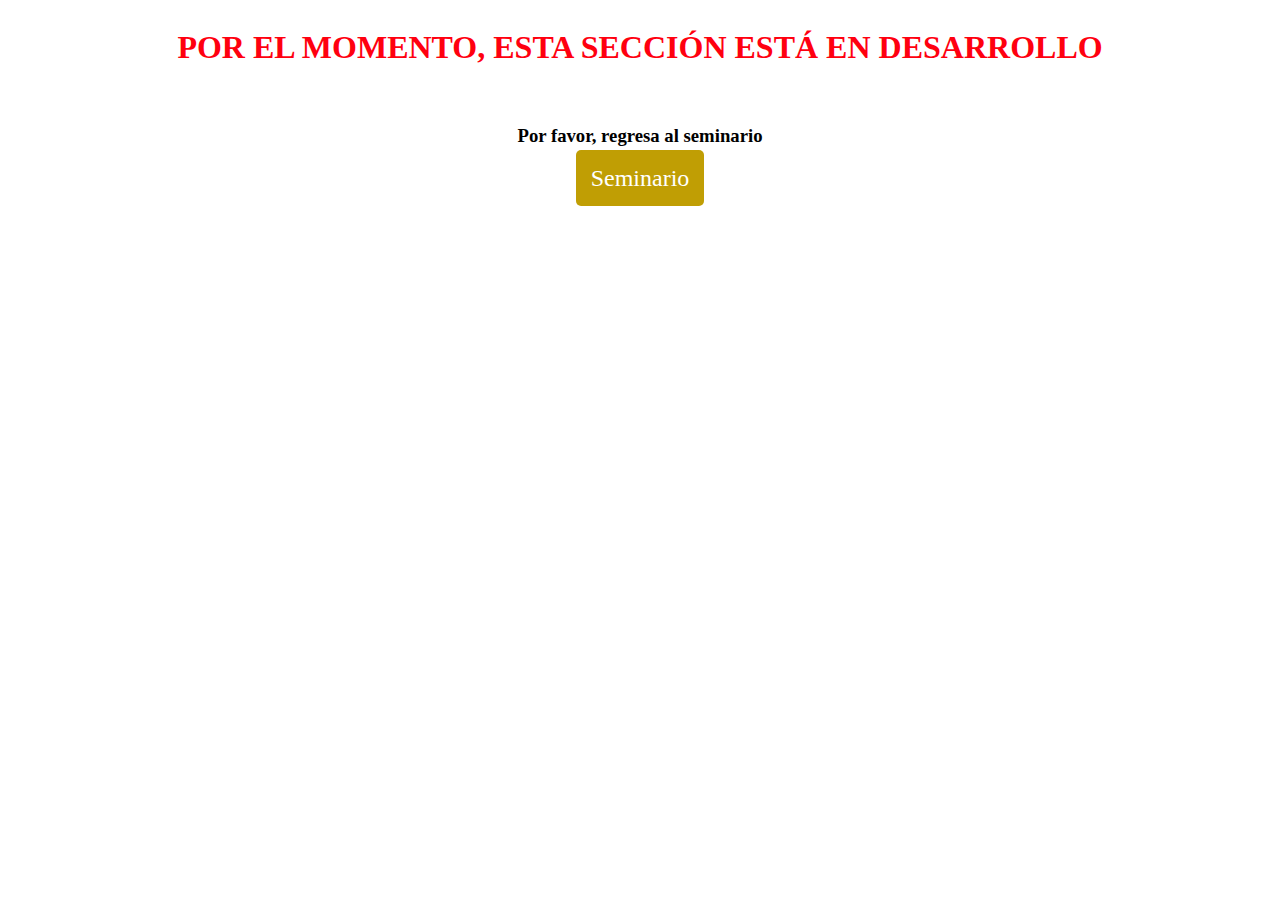
==== indexCatedra.html @ c8b0d6c3 "Index para la caedra (aun no esta desarrollado)" ====
<!DOCTYPE html>
<html lang="en" data-theme="light">

<head>
    <meta charset="UTF-8">
    <meta http-equiv="X-UA-Compatible" content="IE=edge">
    <meta name="viewport" content="width=device-width, initial-scale=1.0">
    <link rel="icon" href="https://cdn-icons-png.flaticon.com/128/943/943026.png">
    <!-- <link rel="stylesheet" href="style.css"> -->
    <title>PORTAFOLIO DE USO</title> 
</head>
<style>
    body {
        display: flex;
        justify-content: center;
        align-items: center;
    }
    h1{
        color: #ff000f;
    }
    .container {
        width: 96vw;
        height: 96vh;
        text-align: center;
    }
    .seminario {
        text-decoration: none;
        color: #fff;
        background-color:#c09e04;
        font-size: 1.5em;
        padding: 15px;
        border-radius: 5px;
    }
</style>

<body>
    <div class="container" id="container">
        <div class="warning">
            <h1>POR EL MOMENTO, ESTA SECCIÓN ESTÁ EN DESARROLLO</h1>
            <img width="280" src="https://scontent.fgdl9-1.fna.fbcdn.net/v/t1.6435-9/123546929_2847922422143960_7467908454101342804_n.jpg?_nc_cat=100&ccb=1-7&_nc_sid=174925&_nc_eui2=AeFRQ2vuomhva8mmabMzCMjB9IA3IJLjxGT0gDcgkuPEZB67jIMiI6xq5SseA3lkDVdXJRotUqqQpbk3KfN-vQqi&_nc_ohc=omS_p3VMuvMAX92fzNi&_nc_ht=scontent.fgdl9-1.fna&oh=00_AfA5eZLfLDfJnHwnafgh5MjqR6n4Gy-gcb5uz4_4hghhhg&oe=6393B9A7" alt="">
            <h3>Por favor, regresa al seminario</h3>
            <a href="index.html" target="_self" class="seminario">Seminario</a>
        </div>
    </div>

    <script src="app.js"></script>
</body>

</html>
---- style.css ----
@import url('https://fonts.googleapis.com/css2?family=Lobster+Two&display=swap');
@import url('https://fonts.googleapis.com/css2?family=Alegreya&display=swap');

* {
  margin: 0;
  padding: 0;
  box-sizing: border-box;
}
/* html {
  overflow-x: hidden;
  margin-right: calc(-1 * (100vw - 100%));
} */
li {
  list-style: none;
  font-weight: bold;
}
a:not(.catedra, .seminario) {
  text-decoration: none;
  background-color:#0078d4;
  padding: 10px;
  border-radius: 5px;
  color: #fff;
  font-family: 'Alegreya', serif;
}
a:hover:not(.catedra, .seminario) {
  color: #000;
}
p {
  font-family: 'Alegreya', serif;
}

nav {
  /* background-color: #ff0000; */
  gap: 3px;
}
.sticky {
  position: fixed;
  top: 2px;
  width: 98%;
  z-index: 100;
}

.title-name {
  /* background-color: #000; */
  color: #fff;
  border: solid #000 2px;
  border-radius: 10px;
  font-family:Cambria, Cochin, Georgia, Times, 'Times New Roman', serif;
  font-size: 20px;
  color: #000;
  /* color: #D4AF37;
  border: solid #d4af37 2px; */
  text-align: center;
  padding: 5px;
  width: 98%;
  margin: auto;
}
.cambioClase {
  display: flex;
  justify-content: space-evenly;
  margin: 7px 0 7px 0;
}
.catedra, .seminario {
  text-decoration: none;
  color: #fff;
  background-color:#c09e04;
  padding: 5px;
  border-radius: 5px;
}

.container {
  width: 98%;
  margin: 5px auto;
  /* box-shadow: 0 0 7px #222; */
}
#navUnidades {
  display: flex;
  justify-content: center;
}

.btn {
  border: none;
  padding: 1em 1.5em;
  /* border: solid #000 2px; */
  color: #fff;
  /* color: #D4AF37;
  border: solid #d4af37 2px; */
  width: 100%;
  background-color: #000;
  font-size: 1em;
  cursor: pointer;
  border-radius: 10px;
}
.btn:focus {
  background-color: #0078d4;
  color: #fff;
}
.content {
  position: relative;
}
.content_text {
  position: absolute;
  background-color: #fff;
  border: solid #000 2px;
  padding: 32px;
  width: 100%;
  height: fit-content;
  overflow: auto;
  transform: scale(0);
  transition: 0.3s;

  margin-top: 5px;
  border-radius: 10px;
}
.title {
  margin: 0;
}
.block {
  transform: scale(1);
  z-index: 10;
}

/* .unidad p{
  color: #ff0000;
  font-weight: bold;
} */
.actNum, h4 {
  color: #007;
  font-family: 'Lobster Two', cursive;
  font-size: 20px;
}
.title {
  color: #ff0000;
  font-family: 'Lobster Two', cursive;
  font-size: 28px;
}
.footer {
  background-color: #4682B4;
  padding: 10px;
  border-radius: 5px;
  margin-top: 5px;
}

/*Código para despues hacer un toggle en javascript
y cambiar de tema a orscuro*/
/* .dark-mode {
  background-color: #000;
  color: #fff;
  transition: .5s;
} */

@media (max-width: 450px) {
  #navUnidades {
    display: grid;
    justify-content: center;
    grid-template-columns: repeat(2, 1fr);
    grid-gap: 2px;
  }
  
  .btn {
    padding: 0.5em .75em;
    color: #fff;
    font-size: 14px;

    /* border: solid #000 2px; */
    /* color: #D4AF37;
    border: solid #d4af37 2px; */
  }
}
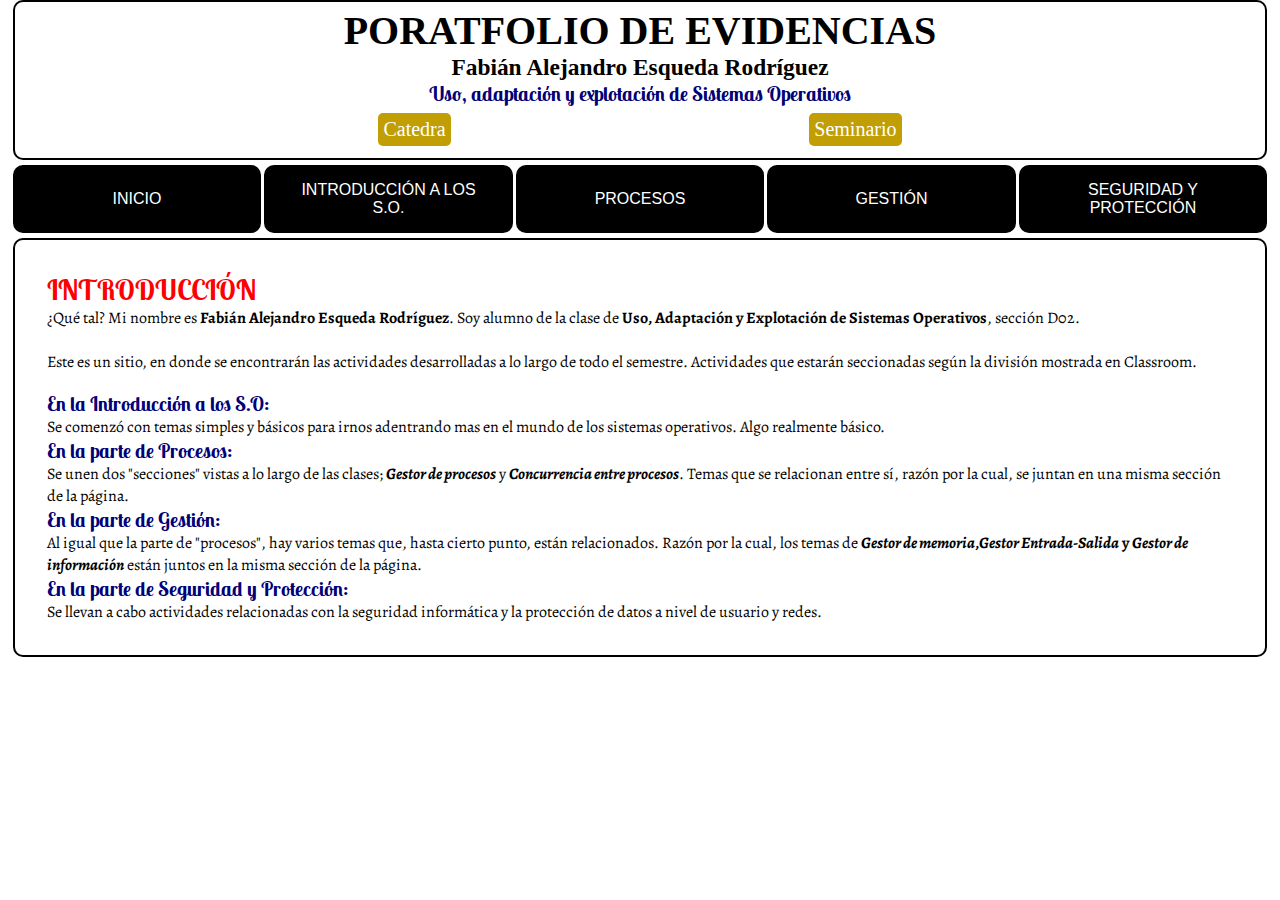
==== commit 7bd7b49f: "Se agrego la unidad 1 de la catedra, asi como un estilo adaptativo para los botones" ====
--- a/indexCatedra.html
+++ b/indexCatedra.html
@@ -6,41 +6,236 @@
     <meta http-equiv="X-UA-Compatible" content="IE=edge">
     <meta name="viewport" content="width=device-width, initial-scale=1.0">
     <link rel="icon" href="https://cdn-icons-png.flaticon.com/128/943/943026.png">
-    <!-- <link rel="stylesheet" href="style.css"> -->
-    <title>PORTAFOLIO DE USO</title> 
+    <link rel="stylesheet" href="style.css">
+    <link rel="stylesheet" href="styleCatedra.css">
+    <title>PORTAFOLIO DE SEMINARIO</title>
 </head>
-<style>
-    body {
-        display: flex;
-        justify-content: center;
-        align-items: center;
-    }
-    h1{
-        color: #ff000f;
-    }
-    .container {
-        width: 96vw;
-        height: 96vh;
-        text-align: center;
-    }
-    .seminario {
-        text-decoration: none;
-        color: #fff;
-        background-color:#c09e04;
-        font-size: 1.5em;
-        padding: 15px;
-        border-radius: 5px;
-    }
-</style>
 
 <body>
+    <header class="title-name">
+        <!-- <div class="night-toggle" onclick="switchMode()">
+            <div id="moon" class="moon"></div>
+        </div> -->
+
+        <h1>PORATFOLIO DE EVIDENCIAS</h1>
+        <h3>Fabián Alejandro Esqueda Rodríguez</h3>
+        <h4>Uso, adaptación y explotación de Sistemas Operativos</h4>
+        <!-- Meter dos botones para moverse entre portafolios -->
+        <div class="cambioClase">
+            <!-- Boton para la catedra -->
+            <a href="indexCatedra.html" target="_self" class="catedra">Catedra</a>
+            <!-- Boton para el seminario -->
+            <a href="index.html" target="_self" class="seminario">Seminario</a>
+        </div>
+    </header>
+
     <div class="container" id="container">
-        <div class="warning">
-            <h1>POR EL MOMENTO, ESTA SECCIÓN ESTÁ EN DESARROLLO</h1>
-            <img width="280" src="https://scontent.fgdl9-1.fna.fbcdn.net/v/t1.6435-9/123546929_2847922422143960_7467908454101342804_n.jpg?_nc_cat=100&ccb=1-7&_nc_sid=174925&_nc_eui2=AeFRQ2vuomhva8mmabMzCMjB9IA3IJLjxGT0gDcgkuPEZB67jIMiI6xq5SseA3lkDVdXJRotUqqQpbk3KfN-vQqi&_nc_ohc=omS_p3VMuvMAX92fzNi&_nc_ht=scontent.fgdl9-1.fna&oh=00_AfA5eZLfLDfJnHwnafgh5MjqR6n4Gy-gcb5uz4_4hghhhg&oe=6393B9A7" alt="">
-            <h3>Por favor, regresa al seminario</h3>
-            <a href="index.html" target="_self" class="seminario">Seminario</a>
-        </div>
+        <!--Nav para mostrar las unidades-->
+        <nav id="navUnidades">
+            <button class="btn" data-number="1">INICIO</button>
+            <button class="btn" data-number="2">INTRODUCCIÓN A LOS S.O.</button>
+            <button class="btn" data-number="3">PROCESOS</button>
+            <button class="btn" data-number="4">GESTIÓN</button>
+            <button class="btn" data-number="5">SEGURIDAD Y PROTECCIÓN</button>
+        </nav>
+        <div class="content">
+            <div class="content_text block" data-seccion="1">
+                <h2 class="title">INTRODUCCIÓN</h2>
+                <p>¿Qué tal?
+                    Mi nombre es <b>Fabián Alejandro Esqueda Rodríguez</b>.
+                    Soy alumno de la clase de <b>Uso, Adaptación y
+                        Explotación de Sistemas Operativos</b>, sección D02. <br><br>
+                    Este es un sitio, en donde se encontrarán las actividades desarrolladas
+                    a lo largo de todo el semestre. Actividades que estarán seccionadas según la división 
+                    mostrada en Classroom.
+                </p>
+                <br>
+                
+                <h4>En la Introducción a los S.O:</h4>
+                <p>Se comenzó con temas simples y básicos para irnos adentrando mas en el mundo de los sistemas 
+                    operativos. Algo realmente básico.
+                </p>
+                
+                <h4>En la parte de Procesos:</h4>
+                <p>Se unen dos "secciones" vistas a lo largo de las clases; <b><i>Gestor de procesos</i></b> y 
+                <b><i>Concurrencia entre procesos</i></b>. Temas que se relacionan entre sí, razón por la cual, se juntan en una 
+                        misma sección de la página.</p>
+                
+                <h4>En la parte de Gestión:</h4>
+                <p>Al igual que la parte de "procesos", hay varios temas que, hasta cierto punto, están relacionados.
+                    Razón por la cual, los temas de <b><i>Gestor de memoria</i>,<i>Gestor Entrada-Salida</i> y <i>Gestor de información</i></b>
+                    están juntos en la misma sección de la página.
+                </p>
+                
+                <h4>En la parte de Seguridad y Protección:</h4>
+                <p>Se llevan a cabo actividades relacionadas con la seguridad informática y la protección de datos a nivel de usuario y redes.</p>
+            </div>
+        </div>
+
+
+        <div class="content_text" data-seccion="2">
+            <h2 class="title">INTRODUCCIÓN A LOS SISTEMAS OPERATIVOS</h2><br>
+
+            <h4 class="actNum">Actividad 0: Libros de sistemas operativos</h4>
+            <p>En esta actividad se realizó una búsqueda de 5 libros que hablaran sobre los sistemas operativos.
+                De dichos libros, se tuvo que extraer información importante (autor, editorial, etc.) y comparar cada uno de 
+                ellos, para saber que temas tenían en común.
+                <br><br>
+                Al final, se diseño una portada personalizada para un libro de sistemas operativos.
+            </p><br><br>
+            <a href="https://drive.google.com/file/d/18WULlbiGezh9g5nhr2R_txsGMUPSSSkP/view?usp=sharing"
+                target="_blank">Abrir con GOOGLE DRIVE</a>
+
+            <br><br>
+            <hr>
+            <br>
+
+            <h4 class="actNum">Actividad 1: Introducción a los sistemas operativos</h4>
+            <p>En esta actividad se hizo una investigación general sobre sistemas operativos.
+                Cubriendo temas relacionados a la evolución, concepto, objetivos, modo usuario y modo supervisor,
+                dentro de un sistema operativo.
+            </p><br><br>
+            <a href="https://drive.google.com/file/d/15a3Eeuogjk6ZcyqRmtd0q4LWelQwZ3X4/view?usp=sharing"
+                target="_blank">Abrir con GOOGLE DRIVE</a><br>
+
+            <br>
+            <hr>
+            <br>
+
+            <h4 class="actNum">Actividad 2: Modelos de los sistemas operativos</h4>
+            <p>En esta actividad se realizó una investigación sobre los diferentes modelos de sistemas operativos que hay (o por lo menos 
+                los más comunes). Tales como: <b><i>Monolítico</i>, <i>Cliente-Servidor</i>, <i>Máquina virtual</i>, <i>Capas</i> e <i>Híbrido</i></b>.
+            </p><br><br>
+            <a href="https://drive.google.com/file/d/1skaRMk5tOKvEBF-g3w2iCsz3zFBxp6KD/view?usp=sharing"
+                target="_blank">Abrir con GOOGLE DRIVE</a><br>
+
+            <br>
+            <hr>
+            <br>
+
+            <h4 class="actNum">Actividad 3: Investigación sobre un S.O.</h4>
+            <p>En esta actividad se realizó una investigación amplia sobre un sistema operativo de nuestra elección, abordando temas como:
+                <b><i>Historia, </i><i>Servicios que presta, </i><i>Objetivos, </i><i>Funciones</i> y <i>Estructura</i></b>
+            </p><br><br>
+            <a href="https://drive.google.com/file/d/1UCLWmAYjr8yFMQz2XMT1PCTTCuqnHhYt/view?usp=sharing"
+                target="_blank">Abrir con GOOGLE DRIVE</a><br>
+
+            <br><br>
+            <hr>
+            <br>
+
+            <h4>CONCLUSIÓN DE LA UNIDAD</h4>
+            <footer class="footer">
+                <p>Esta fuen una unidad bastante relajada y simple con respecto a los temas que se abordaron, ya que,
+                    eran cosas que en su mayoría ya sabía y otras, las pude reforzar. Pero en sí, no fue una unidad pesada, 
+                    como las siguientes unidades de la materia.
+                </p>
+            </footer>
+            <br>
+            <hr>
+        </div>
+
+        <div class="content_text unidad" data-seccion="3">
+            <h2 class="title">UNIDAD 2: CONFIGURACIÓN DE SERVICIOS</h2><br>
+
+            <h4 class="actNum">Actividad 8: Procesos, subprocesos e hilos</h4>
+            <p>En esta actividad se realizó una investigación en binas sobre lo mencionado en el título.
+                Al final, se agregó una conclusión individual de cada miembro del equipo.
+            </p>
+            </p><br><br>
+            <a href="https://drive.google.com/file/d/14KeV187ln8FbZclwunFWJZIUH_3pLOgk/view?usp=sharing"
+                target="_blank">Abrir con GOOGLE DRIVE</a>
+
+            <br><br>
+            <hr>
+            <br>
+
+            <h4 class="actNum">Actividad 9: Concurrencia, exclusión mutua, sincronización y problemas de control.</h4>
+            <p>En esta actividad de hizo un glosario de diversos conceptos clave encontrados en el capitulo 5 y 6
+                del libro de SO de Stallings, W. <br>
+                Justo después, se debió hacer una aportación de mínimo 5 terminos que no estuvieran presentes
+                en un foro creado por la profesora.
+            </p><br><br>
+            <a href="https://drive.google.com/file/d/1aqx_PmW--IoOllGVnEQyrAkyMHrUitcT/view?usp=sharing"
+                target="_blank">Abrir con GOOGLE DRIVE</a><br>
+
+            <br>
+            <hr>
+            <br>
+
+            <h4 class="actNum">Actividad 10: Exclusión mutua.</h4>
+            <p>En esta actividad se hizo una investigación sobre el tema "Exclusión mutua" y sus posibles
+                soluciones, como por ejemplo, el uso de <b>Semáforos, Monitores, Mutex, Dekker, Peterson y Paso de
+                    mensajes</b>
+                <br><br>
+                Se analizó cada una de las opciones y se propuso una solución a nivel de código fuente.
+            </p><br><br>
+            <a href="https://drive.google.com/file/d/1q71i_vZ1Ti8xL4GclXO2ozVzvcMz70Ac/view?usp=sharing"
+                target="_blank">Abrir con GOOGLE DRIVE</a><br>
+
+            <br>
+            <hr>
+            <br>
+
+            <h4 class="actNum">Actividad 11: Productor-Consumidor.</h4>
+            <p>En esta actividad se hace una investigación en binas de lo que es el problema del "Productor-Consumidor".
+                <br><br>
+                Además de la investigación, se tuvo que hacer una demostración, para solucionar dicho problema a nivel
+                de código fuente, para posteriormente hacer un video demostrando que efectivamente funciona dicho
+                código.
+            </p><br><br>
+            <a href="https://drive.google.com/file/d/1dCYFPOQ9SMyRt5oBbFmVzlTC-Uhd9Pt7/view?usp=sharing"
+                target="_blank">Abrir con GOOGLE DRIVE</a><br>
+            <br>
+            <hr>
+            <br>
+
+            <h4 class="actNum">Actividad 12: Soluciones al interbloqueo (Filósofos comensales).</h4>
+            <p>En esta actividad se hace una investigación en binas de lo que es el algoritmo de los Filósofos
+                Comensales.
+                <br><br>
+                Además de la investigación, se tuvo que proponer una solución a dicho problema. Haciendo una
+                demostración a nivel
+                de código fuente, para posteriormente hacer un video demostrando que, efectivamente funciona.
+            </p><br><br>
+            <a href="https://drive.google.com/file/d/11NpMW0mROL2IbNJiZXdbkqQdgMlir4dV/view?usp=sharing" 
+            target="_blank">Abrir con GOOGLE DRIVE</a>
+
+            <br><br>
+            <hr>
+            <br>
+
+            <h4>CONCLUSIÓN DE LA UNIDAD</h4>
+            <footer class="footer">
+                <p>Esta fue una unidad bastante extensa en cuanto a temas.
+                    La parte de procesos, subprocesos e hilos fue una de las más interesantes, sinceramente.
+                    Ya que, fueron los temas que dieron pie a todo lo relacionado con la exclusión mutua,
+                    sincronización y problemas de control.
+                    <br><br>
+                    De igual forma, el trabajar con los algoritmos para solucionar estos temas, fue bastante interesante
+                    y
+                    bueno para ver como funciona todo esto.
+                    <br><br>
+                    Sinceramente, yo no desarrollé desde cero los códigos para dichos algoritmos; no me creo capaz de
+                    hacerlo.
+                    Pero siempre recuerdo lo que mis profesores de programación decían; "No debes inventar la rueda, usa
+                    algo que ya está hecho".
+                </p>
+            </footer>
+            <br>
+            <hr>
+        </div>
+
+        <div class="content_text unidad" data-seccion="4">
+            <h2 class="title">UNIDAD 3</h2> <br>
+            <p>LO SENTIMOS, ESTA SECCIÓN AÚN ESTÁ EN DESARROLLO :)</p>
+        </div>
+
+        <div class="content_text unidad" data-seccion="5">
+            <h2 class="title">UNIDAD 4</h2> <br>
+            <p>LO SENTIMOS, ESTA SECCIÓN AÚN ESTÁ EN DESARROLLO :)</p>
+        </div>
+    </div>
     </div>
 
     <script src="app.js"></script>
--- a/style.css
+++ b/style.css
@@ -6,10 +6,9 @@
   padding: 0;
   box-sizing: border-box;
 }
-/* html {
-  overflow-x: hidden;
-  margin-right: calc(-1 * (100vw - 100%));
-} */
+body {
+  transition: 0.5s;
+}
 li {
   list-style: none;
   font-weight: bold;
@@ -55,6 +54,7 @@
   width: 98%;
   margin: auto;
 }
+
 .cambioClase {
   display: flex;
   justify-content: space-evenly;
@@ -97,13 +97,14 @@
 }
 .content {
   position: relative;
+  width: 102%;
 }
 .content_text {
   position: absolute;
   background-color: #fff;
   border: solid #000 2px;
   padding: 32px;
-  width: 100%;
+  width: 98%;
   height: fit-content;
   overflow: auto;
   transform: scale(0);
@@ -141,12 +142,40 @@
   margin-top: 5px;
 }
 
-/*Código para despues hacer un toggle en javascript
-y cambiar de tema a orscuro*/
-/* .dark-mode {
-  background-color: #000;
-  color: #fff;
-  transition: .5s;
+/*Modo oscuro*/
+/* .night-toggle {
+  width: 33px;
+  height: 33px;
+  right: 20px;
+  top: 20px;
+  position: absolute;
+}
+.night-toggle:hover {
+  cursor: pointer;
+}
+.moon {
+  background-color: transparent;
+  box-shadow: -6px 1px 0 3px #275e8e;
+  border-left: 3px solid #27476d;
+  border-radius: 50%;
+  width: 20px;
+  height: 20px;
+  margin-left: 7px;
+  margin-top: 0px;
+  transition: 1s;
+}
+.sun {
+  background-color: #fdd462;
+  box-shadow: 2px 0px 0px 1px #d19c29;
+  border-radius: 50%;
+  width: 26px;
+  height: 26px;
+  transition: 1s;
+}
+
+.break {
+  flex-basis: 100%;
+  height: 0;
 } */
 
 @media (max-width: 450px) {
--- a/styleCatedra.css
+++ b/styleCatedra.css
@@ -0,0 +1,18 @@
+@media (max-width: 720px) {
+    #navUnidades {
+      display: grid;
+      justify-content: center;
+      grid-template-columns: repeat(2, 1fr);
+      grid-gap: 2px;
+    }
+    
+    .btn {
+      padding: 0.5em .75em;
+      color: #fff;
+      font-size: 14px;
+  
+      /* border: solid #000 2px; */
+      /* color: #D4AF37;
+      border: solid #d4af37 2px; */
+    }
+  }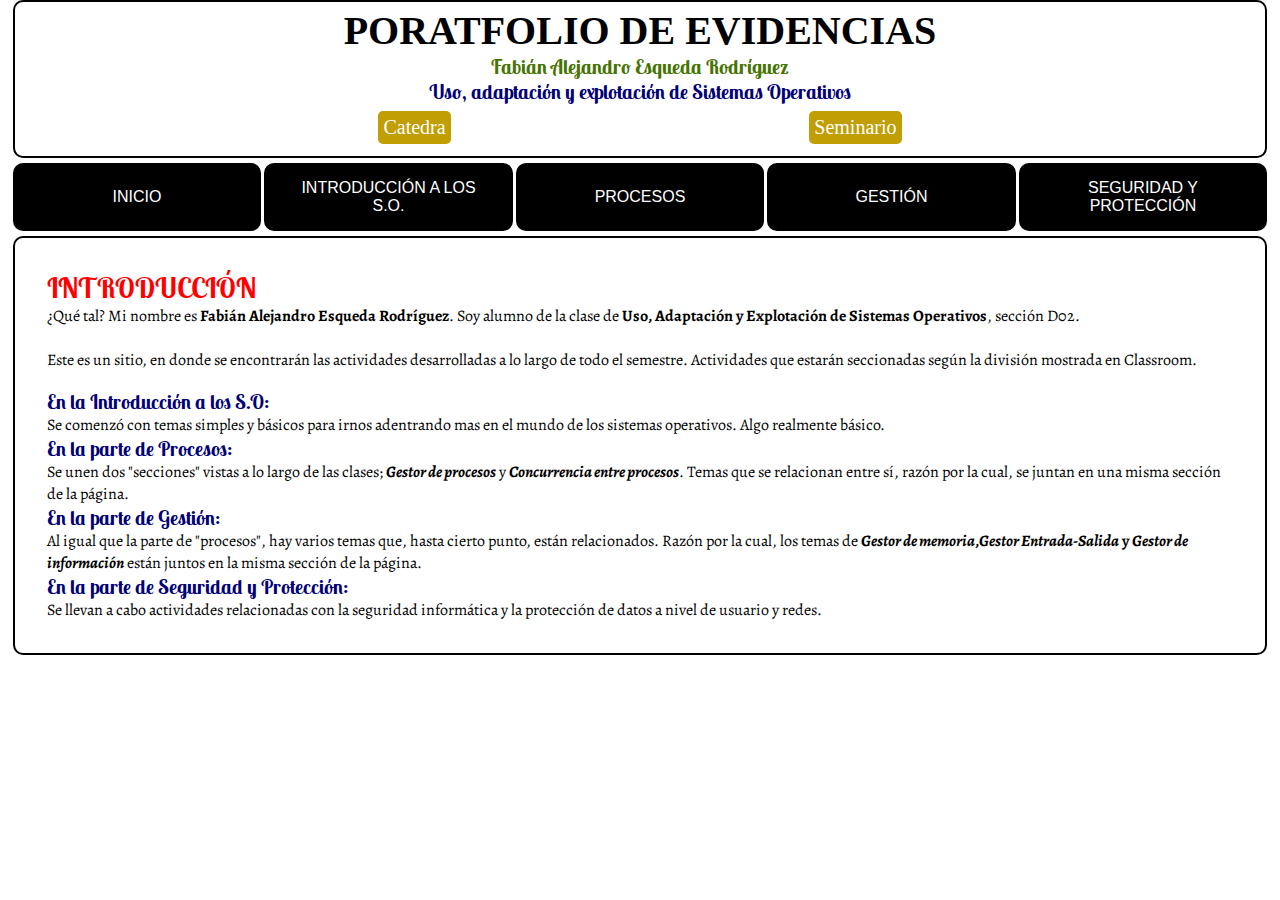
==== commit 69006a0c: "Se completo la seccion de procesos, en la sección de catedra" ====
--- a/indexCatedra.html
+++ b/indexCatedra.html
@@ -136,69 +136,61 @@
         </div>
 
         <div class="content_text unidad" data-seccion="3">
-            <h2 class="title">UNIDAD 2: CONFIGURACIÓN DE SERVICIOS</h2><br>
-
-            <h4 class="actNum">Actividad 8: Procesos, subprocesos e hilos</h4>
-            <p>En esta actividad se realizó una investigación en binas sobre lo mencionado en el título.
-                Al final, se agregó una conclusión individual de cada miembro del equipo.
+            <h2 class="title">PROCESOS</h2><br>
+            <h3>GESTOR DE PROCESOS</h3><br>
+
+            <h4 class="actNum">Actividad 4: Procesos</h4>
+            <p>En esta actividad se realizó una investigación relacionada completamente con los procesos,
+                abordando temas como la creación y terminación de procesos, algoritmos de planificación, tabla de procesos,
+                entre otros.
             </p>
             </p><br><br>
-            <a href="https://drive.google.com/file/d/14KeV187ln8FbZclwunFWJZIUH_3pLOgk/view?usp=sharing"
+            <a href="https://drive.google.com/file/d/1lGk6uf2kGP0TenwPJge4Z-f2rJcSae3o/view?usp=sharing"
                 target="_blank">Abrir con GOOGLE DRIVE</a>
 
             <br><br>
             <hr>
             <br>
 
-            <h4 class="actNum">Actividad 9: Concurrencia, exclusión mutua, sincronización y problemas de control.</h4>
-            <p>En esta actividad de hizo un glosario de diversos conceptos clave encontrados en el capitulo 5 y 6
-                del libro de SO de Stallings, W. <br>
-                Justo después, se debió hacer una aportación de mínimo 5 terminos que no estuvieran presentes
-                en un foro creado por la profesora.
-            </p><br><br>
-            <a href="https://drive.google.com/file/d/1aqx_PmW--IoOllGVnEQyrAkyMHrUitcT/view?usp=sharing"
-                target="_blank">Abrir con GOOGLE DRIVE</a><br>
-
-            <br>
-            <hr>
-            <br>
-
-            <h4 class="actNum">Actividad 10: Exclusión mutua.</h4>
-            <p>En esta actividad se hizo una investigación sobre el tema "Exclusión mutua" y sus posibles
-                soluciones, como por ejemplo, el uso de <b>Semáforos, Monitores, Mutex, Dekker, Peterson y Paso de
-                    mensajes</b>
-                <br><br>
-                Se analizó cada una de las opciones y se propuso una solución a nivel de código fuente.
-            </p><br><br>
-            <a href="https://drive.google.com/file/d/1q71i_vZ1Ti8xL4GclXO2ozVzvcMz70Ac/view?usp=sharing"
-                target="_blank">Abrir con GOOGLE DRIVE</a><br>
-
-            <br>
-            <hr>
-            <br>
-
-            <h4 class="actNum">Actividad 11: Productor-Consumidor.</h4>
-            <p>En esta actividad se hace una investigación en binas de lo que es el problema del "Productor-Consumidor".
-                <br><br>
-                Además de la investigación, se tuvo que hacer una demostración, para solucionar dicho problema a nivel
-                de código fuente, para posteriormente hacer un video demostrando que efectivamente funciona dicho
-                código.
-            </p><br><br>
-            <a href="https://drive.google.com/file/d/1dCYFPOQ9SMyRt5oBbFmVzlTC-Uhd9Pt7/view?usp=sharing"
-                target="_blank">Abrir con GOOGLE DRIVE</a><br>
-            <br>
-            <hr>
-            <br>
-
-            <h4 class="actNum">Actividad 12: Soluciones al interbloqueo (Filósofos comensales).</h4>
-            <p>En esta actividad se hace una investigación en binas de lo que es el algoritmo de los Filósofos
-                Comensales.
-                <br><br>
-                Además de la investigación, se tuvo que proponer una solución a dicho problema. Haciendo una
-                demostración a nivel
-                de código fuente, para posteriormente hacer un video demostrando que, efectivamente funciona.
-            </p><br><br>
-            <a href="https://drive.google.com/file/d/11NpMW0mROL2IbNJiZXdbkqQdgMlir4dV/view?usp=sharing" 
+            <h4 class="actNum">Actividad 5: Algoritmos de planificación</h4>
+            <p>En esta actividad se tuvo que hacer uso de un documento de Excel, en donde se simularon
+                de manera gráfica, 7 algoritmos de planificación revisados en la actividad anterior y durante la clase.
+            </p><br><br>
+            <a href="https://docs.google.com/spreadsheets/d/18zRj3BEUWKiZyRkzSpCogQJQcxEdpTy8/edit?usp=sharing&ouid=117973835283030216236&rtpof=true&sd=true"
+                target="_blank">Abrir con GOOGLE DRIVE</a><br>
+
+            <br>
+            <hr>
+            <br>
+
+            <h4 class="actNum">Actividad 6: Quiz de algoritmos de planificación</h4>
+            <p>En esta actividad se hizo un quiz sobre algoritmos de planificacioón, publicado en Moodle.
+            </p><br><br>
+            <a href="https://drive.google.com/file/d/1h1zCGfTQe8iFI-MUNZQgczSHGAexpJQS/view?usp=sharing"
+                target="_blank">Ver Imagen</a><br>
+
+            <br>
+            <hr>
+            <br>
+            
+            <h3>CONCURRENCIA ENTRE PROCESOS</h3><br>
+
+            <h4 class="actNum">Actividad 7: Concurrencia</h4>
+            <p>En esta actividad se hizo una presentación relacionada a un tema de concurrencia.
+                En este caso, a mi equipo nos tocó exponer sobre el algoritmo de los 
+                Lectores y Escritores. Al final, se tuvo que hacer una actividad.
+            </p><br><br>
+            <a href="https://drive.google.com/drive/folders/1eo1UWw6Mzx9sSyukXWjG8c4UNXo42RNn?usp=sharing"
+                target="_blank">Abrir carpeta con GOOGLE DRIVE</a><br>
+            <br>
+            <hr>
+            <br>
+
+            <h4 class="actNum">Actividad 8: Berbero dormilón</h4>
+            <p>En esta actividad se tuvo que hacer una investigación relacionada al algoritmo del
+                barbero dormilón, para después hacerlo a nivel de código y al final, hacer un video mostrando su funcionamiento.
+            </p><br><br>
+            <a href="https://drive.google.com/file/d/1c5NVsYeMmUv5tfJ6mxHU91zCvQ6JyWzO/view?usp=sharing" 
             target="_blank">Abrir con GOOGLE DRIVE</a>
 
             <br><br>
@@ -207,19 +199,11 @@
 
             <h4>CONCLUSIÓN DE LA UNIDAD</h4>
             <footer class="footer">
-                <p>Esta fue una unidad bastante extensa en cuanto a temas.
-                    La parte de procesos, subprocesos e hilos fue una de las más interesantes, sinceramente.
-                    Ya que, fueron los temas que dieron pie a todo lo relacionado con la exclusión mutua,
-                    sincronización y problemas de control.
-                    <br><br>
-                    De igual forma, el trabajar con los algoritmos para solucionar estos temas, fue bastante interesante
-                    y
-                    bueno para ver como funciona todo esto.
-                    <br><br>
-                    Sinceramente, yo no desarrollé desde cero los códigos para dichos algoritmos; no me creo capaz de
-                    hacerlo.
-                    Pero siempre recuerdo lo que mis profesores de programación decían; "No debes inventar la rueda, usa
-                    algo que ya está hecho".
+                <p>Esta fue una unidad algo corta, pero eso no quita que haya sido bastante interesante y 
+                    nutrituva en cuanto a nuevo conocimiento.
+                    Sinceramente, son cosas que yo sabía muy poco, y de forma muy vaga, es decir,
+                    sabía información básica, pero con las investigaciones y las prácticas, me quedó
+                    más claro de lo que trataba la unidad.
                 </p>
             </footer>
             <br>
--- a/style.css
+++ b/style.css
@@ -44,7 +44,7 @@
   color: #fff;
   border: solid #000 2px;
   border-radius: 10px;
-  font-family:Cambria, Cochin, Georgia, Times, 'Times New Roman', serif;
+  font-family: Cambria, Cochin, Georgia, Times, 'Times New Roman', serif;
   font-size: 20px;
   color: #000;
   /* color: #D4AF37;
--- a/styleCatedra.css
+++ b/styleCatedra.css
@@ -1,3 +1,10 @@
+h3 {
+  font-size: 20px;
+  color:rgb(70, 116, 1);
+  font-family: 'Lobster Two', cursive;
+  text-align: center;
+}
+
 @media (max-width: 720px) {
     #navUnidades {
       display: grid;
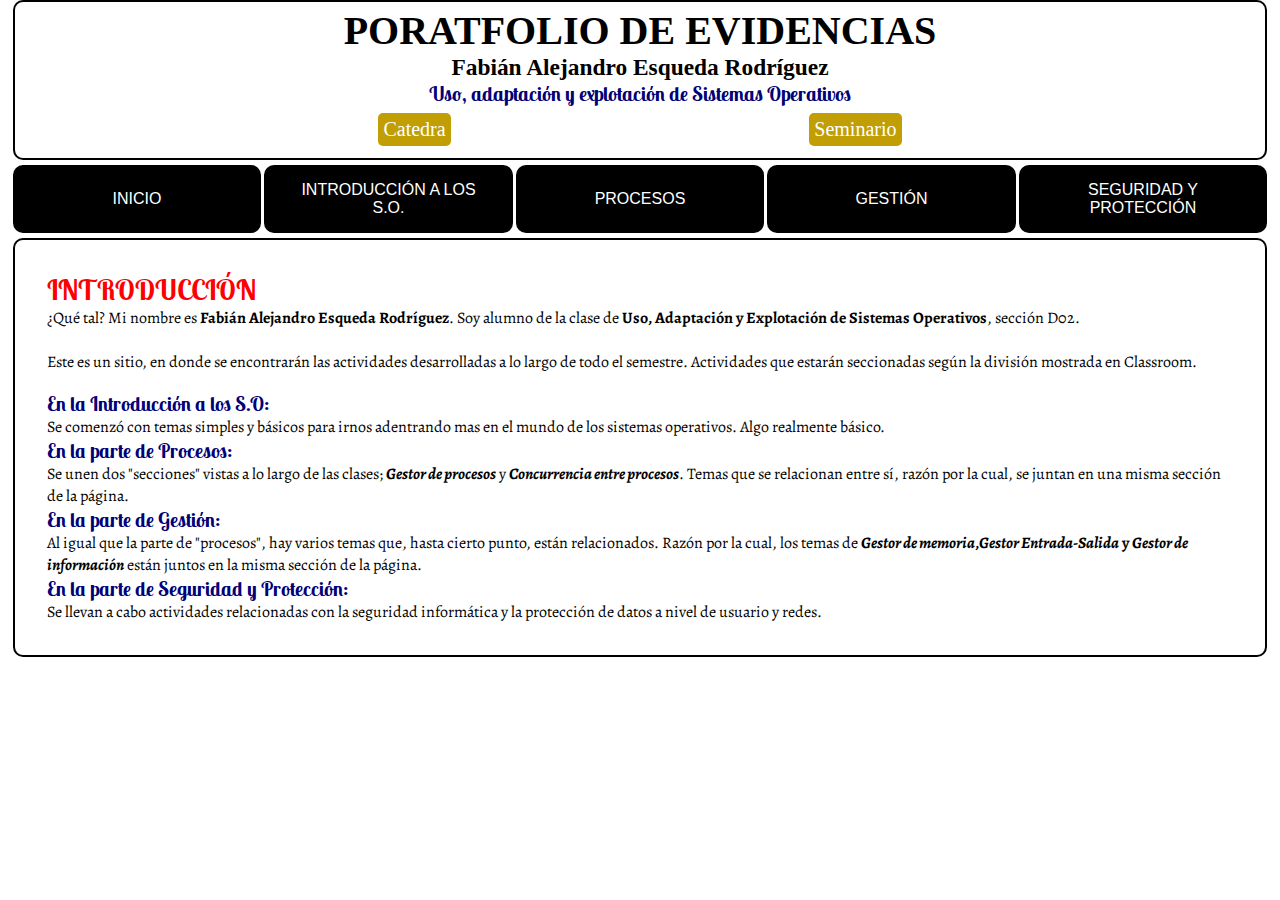
==== commit d38ef0f7: "Se completo la seccion del portafolio de la catedra de sistemas operativos" ====
--- a/indexCatedra.html
+++ b/indexCatedra.html
@@ -46,29 +46,33 @@
                     Soy alumno de la clase de <b>Uso, Adaptación y
                         Explotación de Sistemas Operativos</b>, sección D02. <br><br>
                     Este es un sitio, en donde se encontrarán las actividades desarrolladas
-                    a lo largo de todo el semestre. Actividades que estarán seccionadas según la división 
+                    a lo largo de todo el semestre. Actividades que estarán seccionadas según la división
                     mostrada en Classroom.
                 </p>
                 <br>
-                
+
                 <h4>En la Introducción a los S.O:</h4>
-                <p>Se comenzó con temas simples y básicos para irnos adentrando mas en el mundo de los sistemas 
+                <p>Se comenzó con temas simples y básicos para irnos adentrando mas en el mundo de los sistemas
                     operativos. Algo realmente básico.
                 </p>
-                
+
                 <h4>En la parte de Procesos:</h4>
-                <p>Se unen dos "secciones" vistas a lo largo de las clases; <b><i>Gestor de procesos</i></b> y 
-                <b><i>Concurrencia entre procesos</i></b>. Temas que se relacionan entre sí, razón por la cual, se juntan en una 
-                        misma sección de la página.</p>
-                
+                <p>Se unen dos "secciones" vistas a lo largo de las clases; <b><i>Gestor de procesos</i></b> y
+                    <b><i>Concurrencia entre procesos</i></b>. Temas que se relacionan entre sí, razón por la cual, se
+                    juntan en una
+                    misma sección de la página.
+                </p>
+
                 <h4>En la parte de Gestión:</h4>
                 <p>Al igual que la parte de "procesos", hay varios temas que, hasta cierto punto, están relacionados.
-                    Razón por la cual, los temas de <b><i>Gestor de memoria</i>,<i>Gestor Entrada-Salida</i> y <i>Gestor de información</i></b>
+                    Razón por la cual, los temas de <b><i>Gestor de memoria</i>,<i>Gestor Entrada-Salida</i> y <i>Gestor
+                            de información</i></b>
                     están juntos en la misma sección de la página.
                 </p>
-                
+
                 <h4>En la parte de Seguridad y Protección:</h4>
-                <p>Se llevan a cabo actividades relacionadas con la seguridad informática y la protección de datos a nivel de usuario y redes.</p>
+                <p>Se llevan a cabo actividades relacionadas con la seguridad informática y la protección de datos a
+                    nivel de usuario y redes.</p>
             </div>
         </div>
 
@@ -78,7 +82,8 @@
 
             <h4 class="actNum">Actividad 0: Libros de sistemas operativos</h4>
             <p>En esta actividad se realizó una búsqueda de 5 libros que hablaran sobre los sistemas operativos.
-                De dichos libros, se tuvo que extraer información importante (autor, editorial, etc.) y comparar cada uno de 
+                De dichos libros, se tuvo que extraer información importante (autor, editorial, etc.) y comparar cada
+                uno de
                 ellos, para saber que temas tenían en común.
                 <br><br>
                 Al final, se diseño una portada personalizada para un libro de sistemas operativos.
@@ -103,8 +108,10 @@
             <br>
 
             <h4 class="actNum">Actividad 2: Modelos de los sistemas operativos</h4>
-            <p>En esta actividad se realizó una investigación sobre los diferentes modelos de sistemas operativos que hay (o por lo menos 
-                los más comunes). Tales como: <b><i>Monolítico</i>, <i>Cliente-Servidor</i>, <i>Máquina virtual</i>, <i>Capas</i> e <i>Híbrido</i></b>.
+            <p>En esta actividad se realizó una investigación sobre los diferentes modelos de sistemas operativos que
+                hay (o por lo menos
+                los más comunes). Tales como: <b><i>Monolítico</i>, <i>Cliente-Servidor</i>, <i>Máquina virtual</i>,
+                    <i>Capas</i> e <i>Híbrido</i></b>.
             </p><br><br>
             <a href="https://drive.google.com/file/d/1skaRMk5tOKvEBF-g3w2iCsz3zFBxp6KD/view?usp=sharing"
                 target="_blank">Abrir con GOOGLE DRIVE</a><br>
@@ -114,8 +121,10 @@
             <br>
 
             <h4 class="actNum">Actividad 3: Investigación sobre un S.O.</h4>
-            <p>En esta actividad se realizó una investigación amplia sobre un sistema operativo de nuestra elección, abordando temas como:
-                <b><i>Historia, </i><i>Servicios que presta, </i><i>Objetivos, </i><i>Funciones</i> y <i>Estructura</i></b>
+            <p>En esta actividad se realizó una investigación amplia sobre un sistema operativo de nuestra elección,
+                abordando temas como:
+                <b><i>Historia, </i><i>Servicios que presta, </i><i>Objetivos, </i><i>Funciones</i> y
+                    <i>Estructura</i></b>
             </p><br><br>
             <a href="https://drive.google.com/file/d/1UCLWmAYjr8yFMQz2XMT1PCTTCuqnHhYt/view?usp=sharing"
                 target="_blank">Abrir con GOOGLE DRIVE</a><br>
@@ -127,7 +136,8 @@
             <h4>CONCLUSIÓN DE LA UNIDAD</h4>
             <footer class="footer">
                 <p>Esta fuen una unidad bastante relajada y simple con respecto a los temas que se abordaron, ya que,
-                    eran cosas que en su mayoría ya sabía y otras, las pude reforzar. Pero en sí, no fue una unidad pesada, 
+                    eran cosas que en su mayoría ya sabía y otras, las pude reforzar. Pero en sí, no fue una unidad
+                    pesada,
                     como las siguientes unidades de la materia.
                 </p>
             </footer>
@@ -141,7 +151,8 @@
 
             <h4 class="actNum">Actividad 4: Procesos</h4>
             <p>En esta actividad se realizó una investigación relacionada completamente con los procesos,
-                abordando temas como la creación y terminación de procesos, algoritmos de planificación, tabla de procesos,
+                abordando temas como la creación y terminación de procesos, algoritmos de planificación, tabla de
+                procesos,
                 entre otros.
             </p>
             </p><br><br>
@@ -172,12 +183,12 @@
             <br>
             <hr>
             <br>
-            
+
             <h3>CONCURRENCIA ENTRE PROCESOS</h3><br>
 
             <h4 class="actNum">Actividad 7: Concurrencia</h4>
             <p>En esta actividad se hizo una presentación relacionada a un tema de concurrencia.
-                En este caso, a mi equipo nos tocó exponer sobre el algoritmo de los 
+                En este caso, a mi equipo nos tocó exponer sobre el algoritmo de los
                 Lectores y Escritores. Al final, se tuvo que hacer una actividad.
             </p><br><br>
             <a href="https://drive.google.com/drive/folders/1eo1UWw6Mzx9sSyukXWjG8c4UNXo42RNn?usp=sharing"
@@ -188,10 +199,11 @@
 
             <h4 class="actNum">Actividad 8: Berbero dormilón</h4>
             <p>En esta actividad se tuvo que hacer una investigación relacionada al algoritmo del
-                barbero dormilón, para después hacerlo a nivel de código y al final, hacer un video mostrando su funcionamiento.
-            </p><br><br>
-            <a href="https://drive.google.com/file/d/1c5NVsYeMmUv5tfJ6mxHU91zCvQ6JyWzO/view?usp=sharing" 
-            target="_blank">Abrir con GOOGLE DRIVE</a>
+                barbero dormilón, para después hacerlo a nivel de código y al final, hacer un video mostrando su
+                funcionamiento.
+            </p><br><br>
+            <a href="https://drive.google.com/file/d/1c5NVsYeMmUv5tfJ6mxHU91zCvQ6JyWzO/view?usp=sharing"
+                target="_blank">Abrir con GOOGLE DRIVE</a>
 
             <br><br>
             <hr>
@@ -199,7 +211,7 @@
 
             <h4>CONCLUSIÓN DE LA UNIDAD</h4>
             <footer class="footer">
-                <p>Esta fue una unidad algo corta, pero eso no quita que haya sido bastante interesante y 
+                <p>Esta fue una unidad algo corta, pero eso no quita que haya sido bastante interesante y
                     nutrituva en cuanto a nuevo conocimiento.
                     Sinceramente, son cosas que yo sabía muy poco, y de forma muy vaga, es decir,
                     sabía información básica, pero con las investigaciones y las prácticas, me quedó
@@ -211,13 +223,126 @@
         </div>
 
         <div class="content_text unidad" data-seccion="4">
-            <h2 class="title">UNIDAD 3</h2> <br>
-            <p>LO SENTIMOS, ESTA SECCIÓN AÚN ESTÁ EN DESARROLLO :)</p>
+            <h2 class="title">GESTIÓN</h2><br>
+            <h3>GESTOR DE MEMORIA</h3><br>
+
+            <h4 class="actNum">Actividad 9: Memoria</h4>
+            <p>En esta actividad se realizó una investigación relacionada a la gestión de memoria, traducción de
+                direcciones
+                de memoria, tabla de memoria, memoria virtual y buffers.
+            </p>
+            </p><br><br>
+            <a href="https://drive.google.com/file/d/1CEbnjf8OWFBzcg_pzhJDHjzBgbXj6RxN/view?usp=sharing"
+                target="_blank">Abrir con GOOGLE DRIVE</a>
+
+            <br><br>
+            <hr>
+            <br>
+
+            <h3>GESTOR DE ENTRADAS-SALIDAS</h3><br>
+
+            <h4 class="actNum">Actividad 10: Entradas-Salidas</h4>
+            <p>En esta actividad se tuvo que constastar un quiz relacionado al tema de Entradas-Salidas,
+                publicado en la plataforma Moodle.
+            </p>
+            </p><br><br>
+            <a href="https://drive.google.com/file/d/10CTrDAZ3BCU6Cle5NsA6fH4HmxSuIR69/view?usp=sharing"
+                target="_blank">Ver Imagen</a>
+
+            <br><br>
+            <hr>
+            <br>
+
+            <h3>GESTOR DE INFORMACIÓN</h3><br>
+            <h4 class="actNum">Actividad 11: Archivos</h4>
+            <p>En esta actividad se hizo una investigación relacionada al tema de los archivos.
+                Abarcando puntos como el manejo de archivos y directorios, principalmente.
+            </p>
+            </p><br><br>
+            <a href="https://drive.google.com/file/d/1E8STTkMGIejWP-9oL6s98m-3mvofErBf/view?usp=sharing"
+                target="_blank">Abri con GOOGLE DRIVE</a>
+
+            <br><br>
+            <hr>
+            <br>
+
+            <h4 class="actNum">Actividad 12: Indices</h4>
+            <p>En esta actividad se hizo una investigación relacionada al tema de los indices en informática.
+                Tratando puntos como los índices, la dispersión, los metodos HASH y solución a colisiones.
+            </p>
+            </p><br><br>
+            <a href="https://drive.google.com/file/d/1QDqzXxWa0crw8llzKsp2W-NweGFqcBS5/view?usp=sharing"
+                target="_blank">Abri con GOOGLE DRIVE</a>
+
+            <br><br>
+            <hr>
+            <br>
+
+            <h4>CONCLUSIÓN DE LA UNIDAD</h4>
+            <footer class="footer">
+                <p>Esta fue una unidad algo corta, aún mas que la anterior, pero tampoco quita que
+                    haya sido bastante interesante de cursar.
+                    El tema de los archivos, índices y colisiones ya lo había tratado hace unos semestres
+                    en Estructuras de datos 2, por lo que, no fue extraño volver a tratar con esto de nuevo.
+                </p>
+            </footer>
+            <br>
+            <hr>
         </div>
 
         <div class="content_text unidad" data-seccion="5">
-            <h2 class="title">UNIDAD 4</h2> <br>
-            <p>LO SENTIMOS, ESTA SECCIÓN AÚN ESTÁ EN DESARROLLO :)</p>
+            <h2 class="title">SEGURIDAD Y PROTECCIÓN</h2><br>
+
+            <h4 class="actNum">Actividad 13: Criptografía y Esteganografía</h4>
+            <p>En esta actividad se realizó una investigación relacionada a la criptografía y a la
+                esteganografía y como se aplican ambos en los sistemas operativos
+                y las redes de telecomunicación.
+            </p>
+            </p><br><br>
+            <a href="https://drive.google.com/file/d/1xvq0xHW7vqdqK7gOMw0eHK4kBx7JRcYK/view?usp=sharing"
+                target="_blank">Abrir con GOOGLE DRIVE</a>
+
+            <br><br>
+            <hr>
+            <br>
+
+            <h4 class="actNum">Actividad 14: Seguridad y protección</h4>
+            <p>En esta actividad se realizó un ensayo relacionado con la seguridad y protección de información
+                personal de usuario.
+                Justo después, tuve que ver una pelicula relacionada con la ciberseguidad.
+            </p>
+            </p><br><br>
+            <a href="https://drive.google.com/file/d/12G4FIZnnDMzaRd5bi4hZSv51_B7Lnoav/view?usp=sharing"
+                target="_blank">Abrir con GOOGLE DRIVE</a>
+
+            <br><br>
+            <hr>
+            <br>
+
+            <h4 class="actNum">Actividad 15: Repaso</h4>
+            <p>En esta, la última actividad del semestre, se tuvo que hacer un glosario de 30 palabras relacionadas
+                con los temas vistos a lo largo del semestre, y a su vez, separarlas por secciones.
+            </p>
+            </p><br><br>
+            <a href="https://drive.google.com/file/d/1Fp9c_gE76l_JVQBxARHaXf1zcbVNiV0N/view?usp=sharing" 
+            target="_blank">Abri con GOOGLE DRIVE</a>
+
+            <br><br>
+            <hr>
+            <br>
+
+            <h4>CONCLUSIÓN DE LA UNIDAD</h4>
+            <footer class="footer">
+                <p>Esta fue una unidad bastante corta, la cual, simplemente constó de 3 actividades.
+                    Dos de ellas relacionadas con la seguridad de la información y la protección de datos
+                    personales. La verdad, siendo realistas, no fueron actividades que suponieran una gran
+                    cantidad de tiempo, literalmente, gran parte de su contenido fue hecho sin investigar, es decir,
+                    las hice con lo que sabía, ya que el semestre pasado llevé la materia de Seguridad de la Información,
+                    por lo que no supusieron ningún problema.
+                </p>
+            </footer>
+            <br>
+            <hr>
         </div>
     </div>
     </div>
--- a/styleCatedra.css
+++ b/styleCatedra.css
@@ -1,4 +1,4 @@
-h3 {
+h3:not(header > h3) {
   font-size: 20px;
   color:rgb(70, 116, 1);
   font-family: 'Lobster Two', cursive;
